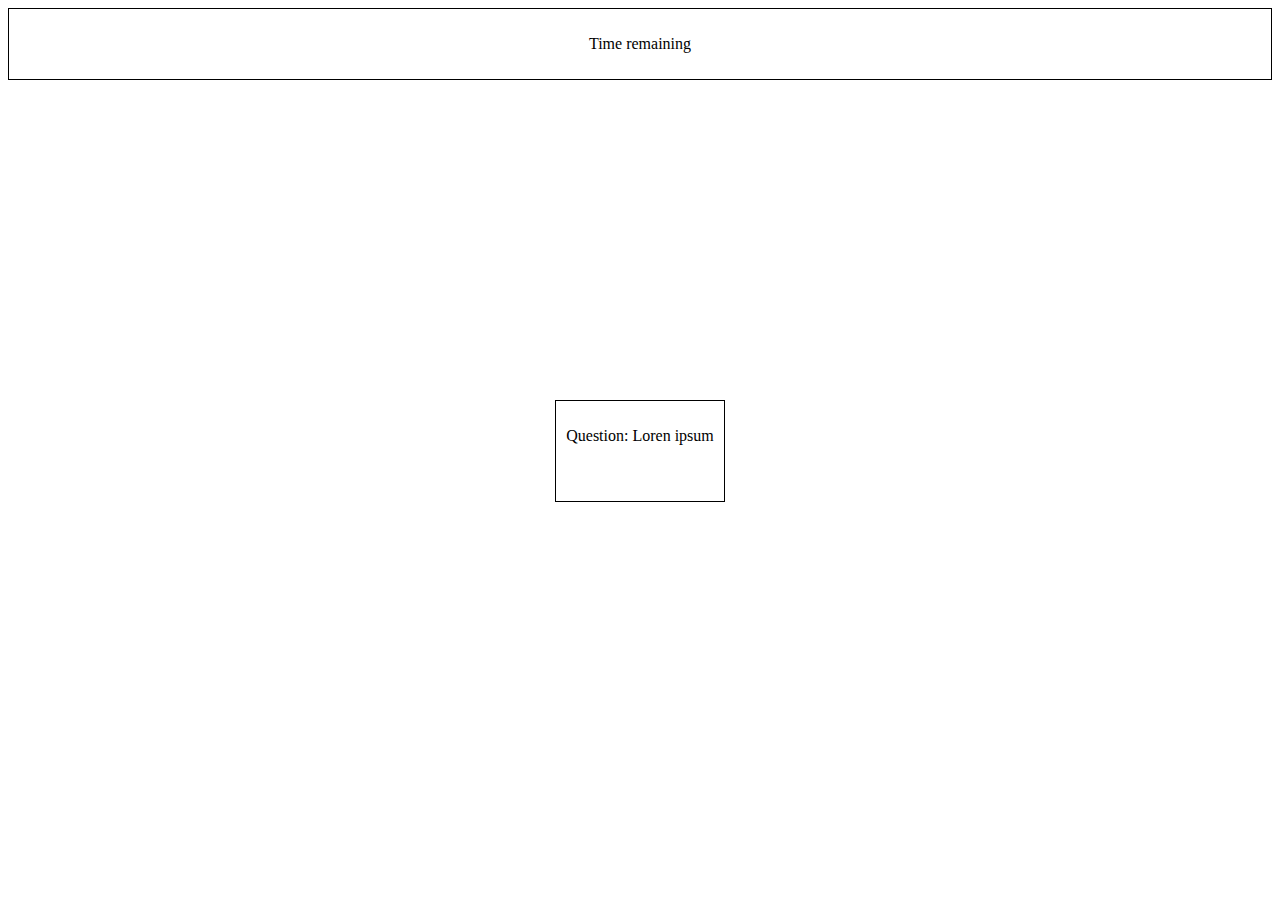
==== question.html @ f1e59fe4 "Created home page and quiz question screens" ====
<!DOCTYPE html>
<html lang="en">
<head>
    <meta charset="UTF-8">
    <meta http-equiv="X-UA-Compatible" content="IE=edge">
    <meta name="viewport" content="width=device-width, initial-scale=1.0">
    <title>Question Page</title>
    <link rel="stylesheet" href="styles.css">
    <script>
        var countDownTimer;
        const maxTime = 5 * 60 * 1000;
        function updateTimer () {
            countDownTimer = maxTime;
        }
        timer = setInterval(updateTimer, 1000)
        function SeetupQuestions(){
            let question1 = {
                id:
            }
        }
    </script>
</head>
<body>
    <div class="welcome center">
        <div>
            <p>Time remaining</p>
        </div>
        <div class="child">
        <p>Question: Loren ipsum </p>
        </div>
    </div>
</body>
</html>
---- styles.css ----
.welcome {
    border: 1px solid black;
    display:flex;
    flex-direction: column;
    justify-content: center;
    text-align: center;
}
.center{
    display: flex;
    justify-content: center;
    align-items: center;
}
p {
    padding: 10px;
}
#btn.begin{
    padding: 20px 40px;
}
.child{
    position: absolute;
    top: 50%;
    height: 100px;
    margin-top: -50px;
    border: 1px solid black;
}
h2 {
    text-align: center;
}
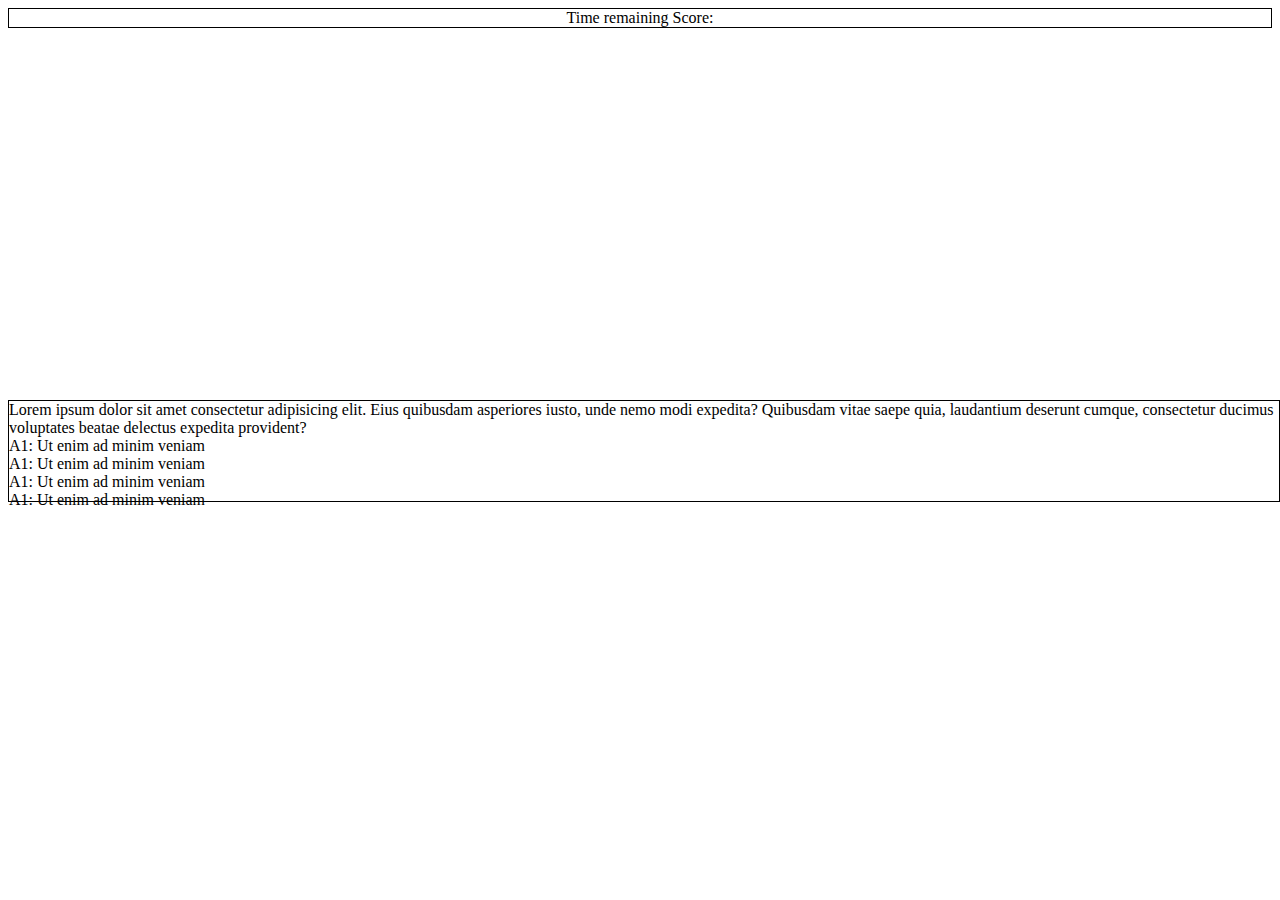
==== commit 751510c5: "Added index.js" ====
--- a/question.html
+++ b/question.html
@@ -6,27 +6,22 @@
     <meta name="viewport" content="width=device-width, initial-scale=1.0">
     <title>Question Page</title>
     <link rel="stylesheet" href="styles.css">
-    <script>
-        var countDownTimer;
-        const maxTime = 5 * 60 * 1000;
-        function updateTimer () {
-            countDownTimer = maxTime;
-        }
-        timer = setInterval(updateTimer, 1000)
-        function SeetupQuestions(){
-            let question1 = {
-                id:
-            }
-        }
-    </script>
+    <script src="index.js"></script>
 </head>
 <body>
     <div class="welcome center">
         <div>
-            <p>Time remaining</p>
+            <span style="text-align: left"> Time remaining</span>
+            <span style="text-align: left"> Score: </span>
         </div>
-        <div class="child">
-        <p>Question: Loren ipsum </p>
+    </div>
+    <div>
+        <div class="question child"> Lorem ipsum dolor sit amet consectetur adipisicing elit. Eius quibusdam asperiores iusto, unde nemo modi expedita? Quibusdam vitae saepe quia, laudantium deserunt cumque, 
+        consectetur ducimus voluptates beatae delectus expedita provident?
+            <div id = "a"> A1: Ut enim ad minim veniam</div>
+            <div id = "b"> A1: Ut enim ad minim veniam</div>
+            <div id = "c"> A1: Ut enim ad minim veniam</div>
+            <div id = "d"> A1: Ut enim ad minim veniam</div>
         </div>
     </div>
 </body>
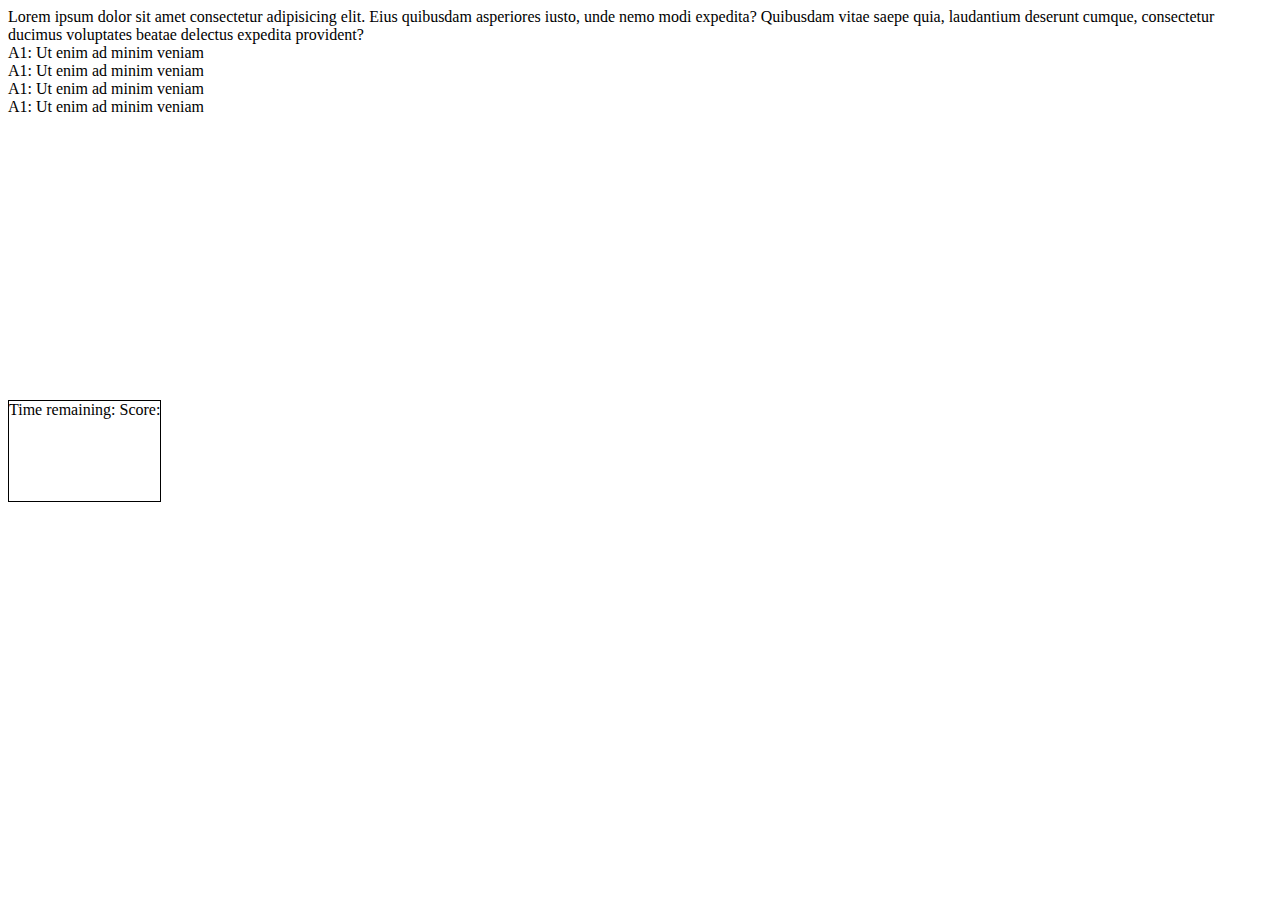
==== commit 014bfa7b: "Added quiz game logic to handle new questions" ====
--- a/question.html
+++ b/question.html
@@ -6,13 +6,13 @@
     <meta name="viewport" content="width=device-width, initial-scale=1.0">
     <title>Question Page</title>
     <link rel="stylesheet" href="styles.css">
-    <script src="index.js"></script>
+    <script src="index.js" defer></script>
 </head>
 <body>
     <div class="welcome center">
-        <div>
-            <span style="text-align: left"> Time remaining</span>
-            <span style="text-align: left"> Score: </span>
+        <div id="score-board">
+            <span style="text-align: left"> Time remaining:</span>
+            <span style="text-align: right"> Score: </span>
         </div>
     </div>
     <div>
--- a/styles.css
+++ b/styles.css
@@ -1,22 +1,23 @@
-.welcome {
+.main {
     border: 1px solid black;
     display:flex;
     flex-direction: column;
     justify-content: center;
     text-align: center;
+    align-items: center;
 }
 .center{
-    display: flex;
+    display:flex;
     justify-content: center;
-    align-items: center;
+
 }
 p {
     padding: 10px;
 }
 #btn.begin{
-    padding: 20px 40px;
+    padding: 20px 30px;
 }
-.child{
+.welcome{
     position: absolute;
     top: 50%;
     height: 100px;
@@ -25,4 +26,18 @@
 }
 h2 {
     text-align: center;
+}
+.question {
+    color:black;
+}
+.hide{
+    display: none;
+}
+.answer{
+    color:blue;
+}
+div.answer:hover,
+div.answer:active{
+    color:white;
+    background-color: blue;
 }